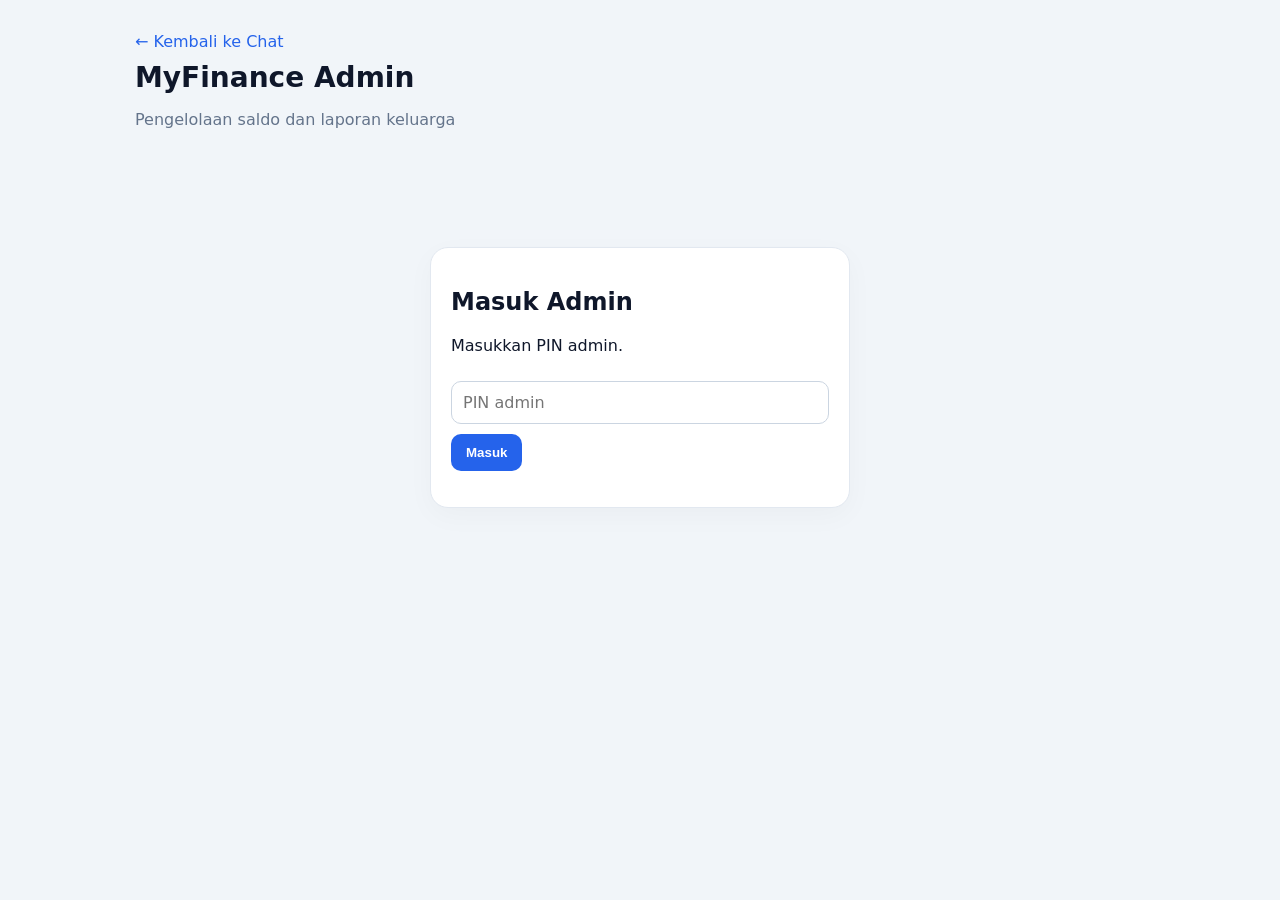
==== admin/index.html @ 77de071c "Add files via upload" ====
<!doctype html><html lang="id"><head><meta charset="utf-8"><meta name="viewport" content="width=device-width,initial-scale=1"><meta name="theme-color" content="#0f172a"><title>Admin MyFinance</title><link rel="stylesheet" href="../assets/css/admin.css"></head><body><main class="shell">
<header><div><a href="../">← Kembali ke Chat</a><h1>MyFinance Admin</h1><p>Pengelolaan saldo dan laporan keluarga</p></div></header>
<section id="login" class="card login"><h2>Masuk Admin</h2><p>Masukkan PIN admin.</p><form id="loginForm"><input id="pin" type="password" inputmode="numeric" placeholder="PIN admin" required><button class="btn">Masuk</button></form><p id="loginError" class="error"></p></section>
<div id="dashboard" hidden>
<nav><button data-tab="overview" class="active">Ringkasan</button><button data-tab="balance">Tambah / Tarik Saldo</button><button data-tab="report">Laporan</button><button id="logout" class="logout">Keluar</button></nav>
<section id="overview" class="tab card"><h2>Ringkasan Keuangan</h2><div class="stats"><div><small>Saldo keluarga</small><strong id="totalBalance">Rp0</strong></div><div><small>Pemasukan transaksi</small><strong id="totalIncome">Rp0</strong></div><div><small>Pengeluaran transaksi</small><strong id="totalExpense">Rp0</strong></div></div><h3>Penyesuaian saldo terbaru</h3><div id="adjustments"></div></section>
<section id="balance" class="tab card" hidden><h2>Tambah atau tarik saldo</h2><p class="muted">Penambahan/penarikan saldo dicatat terpisah, bukan sebagai pemasukan/pengeluaran biasa.</p><form id="adjustForm" class="formgrid">
<label>Jenis<select id="adjustType"><option value="add">Tambah saldo</option><option value="withdraw">Tarik saldo</option></select></label>
<label>Nominal (Rp)<input id="adjustAmount" type="number" min="1" required></label>
<label class="wide">Keterangan<input id="adjustDesc" placeholder="Contoh: Setoran awal / tarik tunai" required></label>
<label>Tanggal<input id="adjustDate" type="date" required></label>
<button class="btn wide">Simpan Penyesuaian</button></form><p id="adjustMsg" class="error"></p></section>
<section id="report" class="tab card" hidden><h2>Laporan Transaksi</h2><div class="filters"><label>Dari<input id="dateFrom" type="date"></label><label>Sampai<input id="dateTo" type="date"></label><button id="runReport" class="btn">Tampilkan</button><button id="csv" class="btn light">Ekspor CSV</button><button onclick="window.print()" class="btn light">Cetak / PDF</button></div><div id="reportTotals"></div><div id="reportRows"></div></section>
<p id="globalError" class="error"></p></div></main><script src="../assets/js/admin.js"></script></body></html>
---- assets/css/admin.css ----
*{box-sizing:border-box}body{margin:0;background:#f1f5f9;color:#0f172a;font-family:Inter,system-ui,Arial,sans-serif}.shell{max-width:1050px;margin:auto;padding:20px}header{padding:12px 0}header a{color:#2563eb;text-decoration:none}h1{margin:10px 0 4px;font-size:28px}header p,.muted,small{color:#64748b}.card{background:white;border:1px solid #e2e8f0;border-radius:18px;padding:20px;margin:15px 0;box-shadow:0 8px 28px #0f172a08}.login{max-width:420px;margin:10vh auto}.login input{width:100%;margin:10px 0}input,select{padding:11px;border:1px solid #cbd5e1;border-radius:10px;font:inherit;min-width:0}button{cursor:pointer;border:0}.btn{background:#2563eb;color:white;border-radius:10px;padding:11px 15px;font-weight:750}.btn.light{background:#e2e8f0;color:#0f172a}nav{display:flex;gap:8px;flex-wrap:wrap;margin:18px 0}nav button{background:#e2e8f0;padding:11px 14px;border-radius:10px;font-weight:700}nav button.active{background:#1d4ed8;color:white}nav .logout{margin-left:auto;background:#fee2e2;color:#991b1b}.stats{display:grid;grid-template-columns:repeat(3,1fr);gap:12px}.stats div{background:#f8fafc;border:1px solid #e2e8f0;border-radius:14px;padding:15px}.stats small{display:block}.stats strong{display:block;font-size:clamp(17px,3vw,24px);margin-top:8px}.formgrid{display:grid;grid-template-columns:1fr 1fr;gap:12px;max-width:650px}.formgrid label,.filters label{display:flex;flex-direction:column;gap:6px;font-size:13px;color:#475569}.wide{grid-column:1/-1}.filters{display:flex;align-items:end;gap:10px;flex-wrap:wrap;margin:15px 0}.filters input{display:block}.row{display:flex;justify-content:space-between;gap:12px;border-bottom:1px solid #e2e8f0;padding:11px 0}.error{color:#dc2626}.good{color:#15803d}.reporttable{width:100%;border-collapse:collapse;margin-top:15px;font-size:14px}.reporttable th,.reporttable td{text-align:left;padding:10px;border-bottom:1px solid #e2e8f0}.reporttable th{background:#f8fafc}@media(max-width:600px){.shell{padding:12px}.stats{grid-template-columns:1fr}.formgrid{grid-template-columns:1fr}.wide{grid-column:auto}.filters>*{width:100%}.reporttable{font-size:12px}.reporttable th,.reporttable td{padding:7px}}@media print{nav,.filters,header a,.btn{display:none!important}body{background:white}.card{box-shadow:none;border:0}.shell{max-width:none;padding:0}}
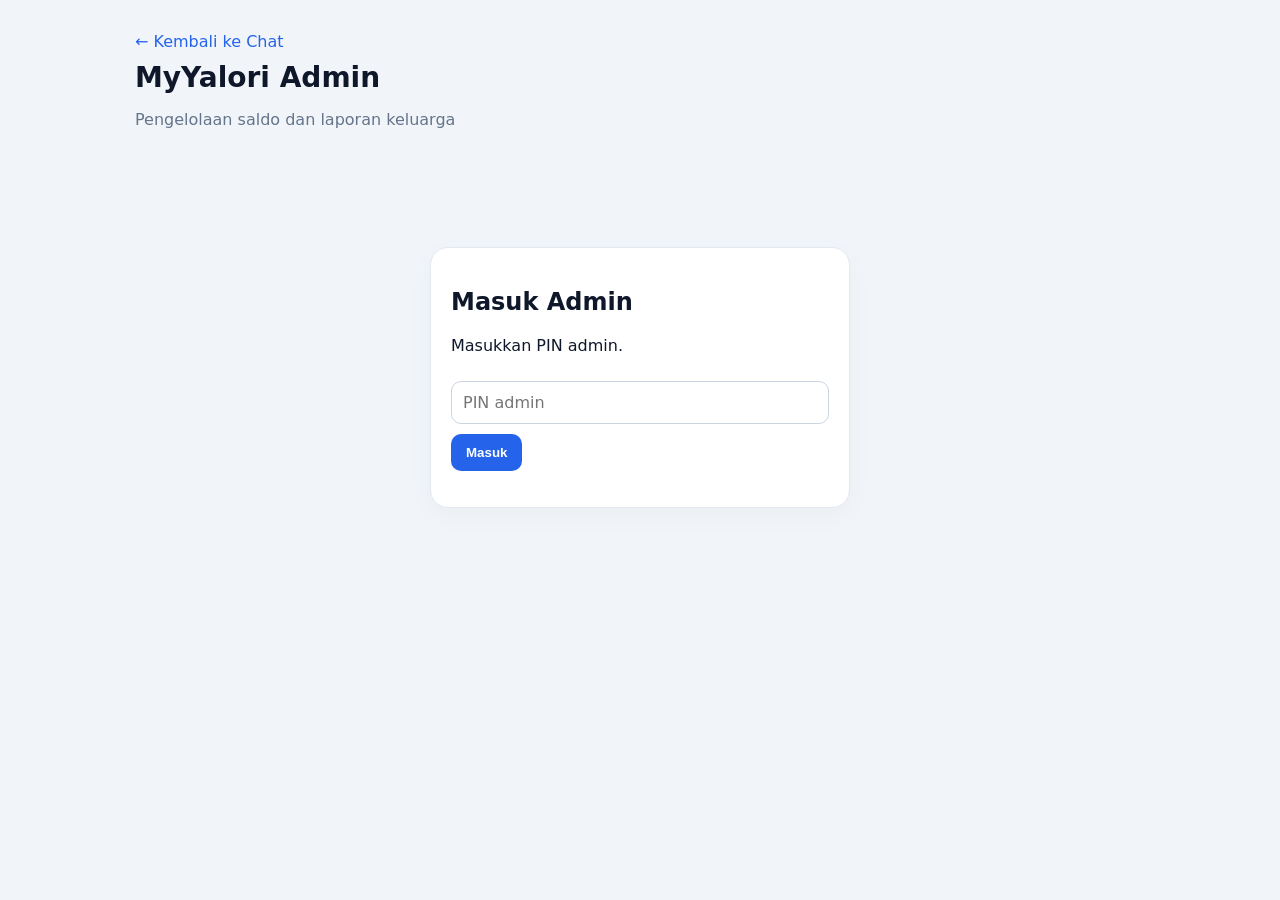
==== commit e633cce3: "Rename admin header from MyFinance to MyYalori" ====
--- a/admin/index.html
+++ b/admin/index.html
@@ -1,14 +1,139 @@
-<!doctype html><html lang="id"><head><meta charset="utf-8"><meta name="viewport" content="width=device-width,initial-scale=1"><meta name="theme-color" content="#0f172a"><title>Admin MyFinance</title><link rel="stylesheet" href="../assets/css/admin.css"></head><body><main class="shell">
-<header><div><a href="../">← Kembali ke Chat</a><h1>MyFinance Admin</h1><p>Pengelolaan saldo dan laporan keluarga</p></div></header>
-<section id="login" class="card login"><h2>Masuk Admin</h2><p>Masukkan PIN admin.</p><form id="loginForm"><input id="pin" type="password" inputmode="numeric" placeholder="PIN admin" required><button class="btn">Masuk</button></form><p id="loginError" class="error"></p></section>
+
+<!doctype html>
+<html lang="id">
+<head>
+<meta charset="utf-8">
+<meta name="viewport" content="width=device-width,initial-scale=1">
+<meta name="theme-color" content="#0f172a">
+<title>Admin MyYalori</title>
+<link rel="stylesheet" href="../assets/css/admin.css">
+</head>
+<body>
+<main class="shell">
+
+<header>
+<div>
+<a href="../">← Kembali ke Chat</a>
+<h1>MyYalori Admin</h1>
+<p>Pengelolaan saldo dan laporan keluarga</p>
+</div>
+</header>
+
+<section id="login" class="card login">
+<h2>Masuk Admin</h2>
+<p>Masukkan PIN admin.</p>
+<form id="loginForm">
+<input id="pin" type="password" inputmode="numeric" placeholder="PIN admin" required>
+<button class="btn">Masuk</button>
+</form>
+<p id="loginError" class="error"></p>
+</section>
+
 <div id="dashboard" hidden>
-<nav><button data-tab="overview" class="active">Ringkasan</button><button data-tab="balance">Tambah / Tarik Saldo</button><button data-tab="report">Laporan</button><button id="logout" class="logout">Keluar</button></nav>
-<section id="overview" class="tab card"><h2>Ringkasan Keuangan</h2><div class="stats"><div><small>Saldo keluarga</small><strong id="totalBalance">Rp0</strong></div><div><small>Pemasukan transaksi</small><strong id="totalIncome">Rp0</strong></div><div><small>Pengeluaran transaksi</small><strong id="totalExpense">Rp0</strong></div></div><h3>Penyesuaian saldo terbaru</h3><div id="adjustments"></div></section>
-<section id="balance" class="tab card" hidden><h2>Tambah atau tarik saldo</h2><p class="muted">Penambahan/penarikan saldo dicatat terpisah, bukan sebagai pemasukan/pengeluaran biasa.</p><form id="adjustForm" class="formgrid">
-<label>Jenis<select id="adjustType"><option value="add">Tambah saldo</option><option value="withdraw">Tarik saldo</option></select></label>
-<label>Nominal (Rp)<input id="adjustAmount" type="number" min="1" required></label>
-<label class="wide">Keterangan<input id="adjustDesc" placeholder="Contoh: Setoran awal / tarik tunai" required></label>
-<label>Tanggal<input id="adjustDate" type="date" required></label>
-<button class="btn wide">Simpan Penyesuaian</button></form><p id="adjustMsg" class="error"></p></section>
-<section id="report" class="tab card" hidden><h2>Laporan Transaksi</h2><div class="filters"><label>Dari<input id="dateFrom" type="date"></label><label>Sampai<input id="dateTo" type="date"></label><button id="runReport" class="btn">Tampilkan</button><button id="csv" class="btn light">Ekspor CSV</button><button onclick="window.print()" class="btn light">Cetak / PDF</button></div><div id="reportTotals"></div><div id="reportRows"></div></section>
-<p id="globalError" class="error"></p></div></main><script src="../assets/js/admin.js"></script></body></html>+
+<nav>
+<button data-tab="overview" class="active">Ringkasan</button>
+<button data-tab="balance">Tambah / Tarik Saldo</button>
+<button data-tab="report">Laporan</button>
+<button id="logout" class="logout">Keluar</button>
+</nav>
+
+<section id="overview" class="tab card">
+<h2>Ringkasan Keuangan</h2>
+
+<div class="stats">
+<div>
+<small>Saldo keluarga</small>
+<strong id="totalBalance">Rp0</strong>
+</div>
+<div>
+<small>Pemasukan transaksi</small>
+<strong id="totalIncome">Rp0</strong>
+</div>
+<div>
+<small>Pengeluaran transaksi</small>
+<strong id="totalExpense">Rp0</strong>
+</div>
+</div>
+
+<h3>Penyesuaian saldo terbaru</h3>
+<div id="adjustments"></div>
+</section>
+
+<section id="balance" class="tab card" hidden>
+<h2>Tambah atau tarik saldo</h2>
+
+<p class="muted">
+Pilih profil pemilik saldo. Penambahan dan penarikan dicatat terpisah dari transaksi pemasukan dan pengeluaran.
+</p>
+
+<form id="adjustForm" class="formgrid">
+
+<label>
+Jenis
+<select id="adjustType">
+<option value="add">Tambah saldo</option>
+<option value="withdraw">Tarik saldo</option>
+</select>
+</label>
+
+<label>
+Profil
+<select id="adjustProfile" required>
+<option value="Suami">Suami</option>
+<option value="Istri">Istri</option>
+</select>
+</label>
+
+<label>
+Nominal (Rp)
+<input id="adjustAmount" type="number" min="1" placeholder="Contoh: 500000" required>
+</label>
+
+<label>
+Tanggal
+<input id="adjustDate" type="date" required>
+</label>
+
+<label class="wide">
+Keterangan
+<input id="adjustDesc" placeholder="Contoh: Setoran gaji / tarik tunai" required>
+</label>
+
+<button class="btn wide">Simpan Penyesuaian</button>
+</form>
+
+<p id="adjustMsg" class="error"></p>
+</section>
+
+<section id="report" class="tab card" hidden>
+<h2>Laporan Transaksi</h2>
+
+<div class="filters">
+<label>
+Dari
+<input id="dateFrom" type="date">
+</label>
+
+<label>
+Sampai
+<input id="dateTo" type="date">
+</label>
+
+<button id="runReport" class="btn">Tampilkan</button>
+<button id="csv" class="btn light">Ekspor CSV</button>
+<button onclick="window.print()" class="btn light">Cetak / PDF</button>
+</div>
+
+<div id="reportTotals"></div>
+<div id="reportRows"></div>
+</section>
+
+<p id="globalError" class="error"></p>
+</div>
+
+</main>
+
+<script src="../assets/js/admin.js"></script>
+</body>
+</html>
